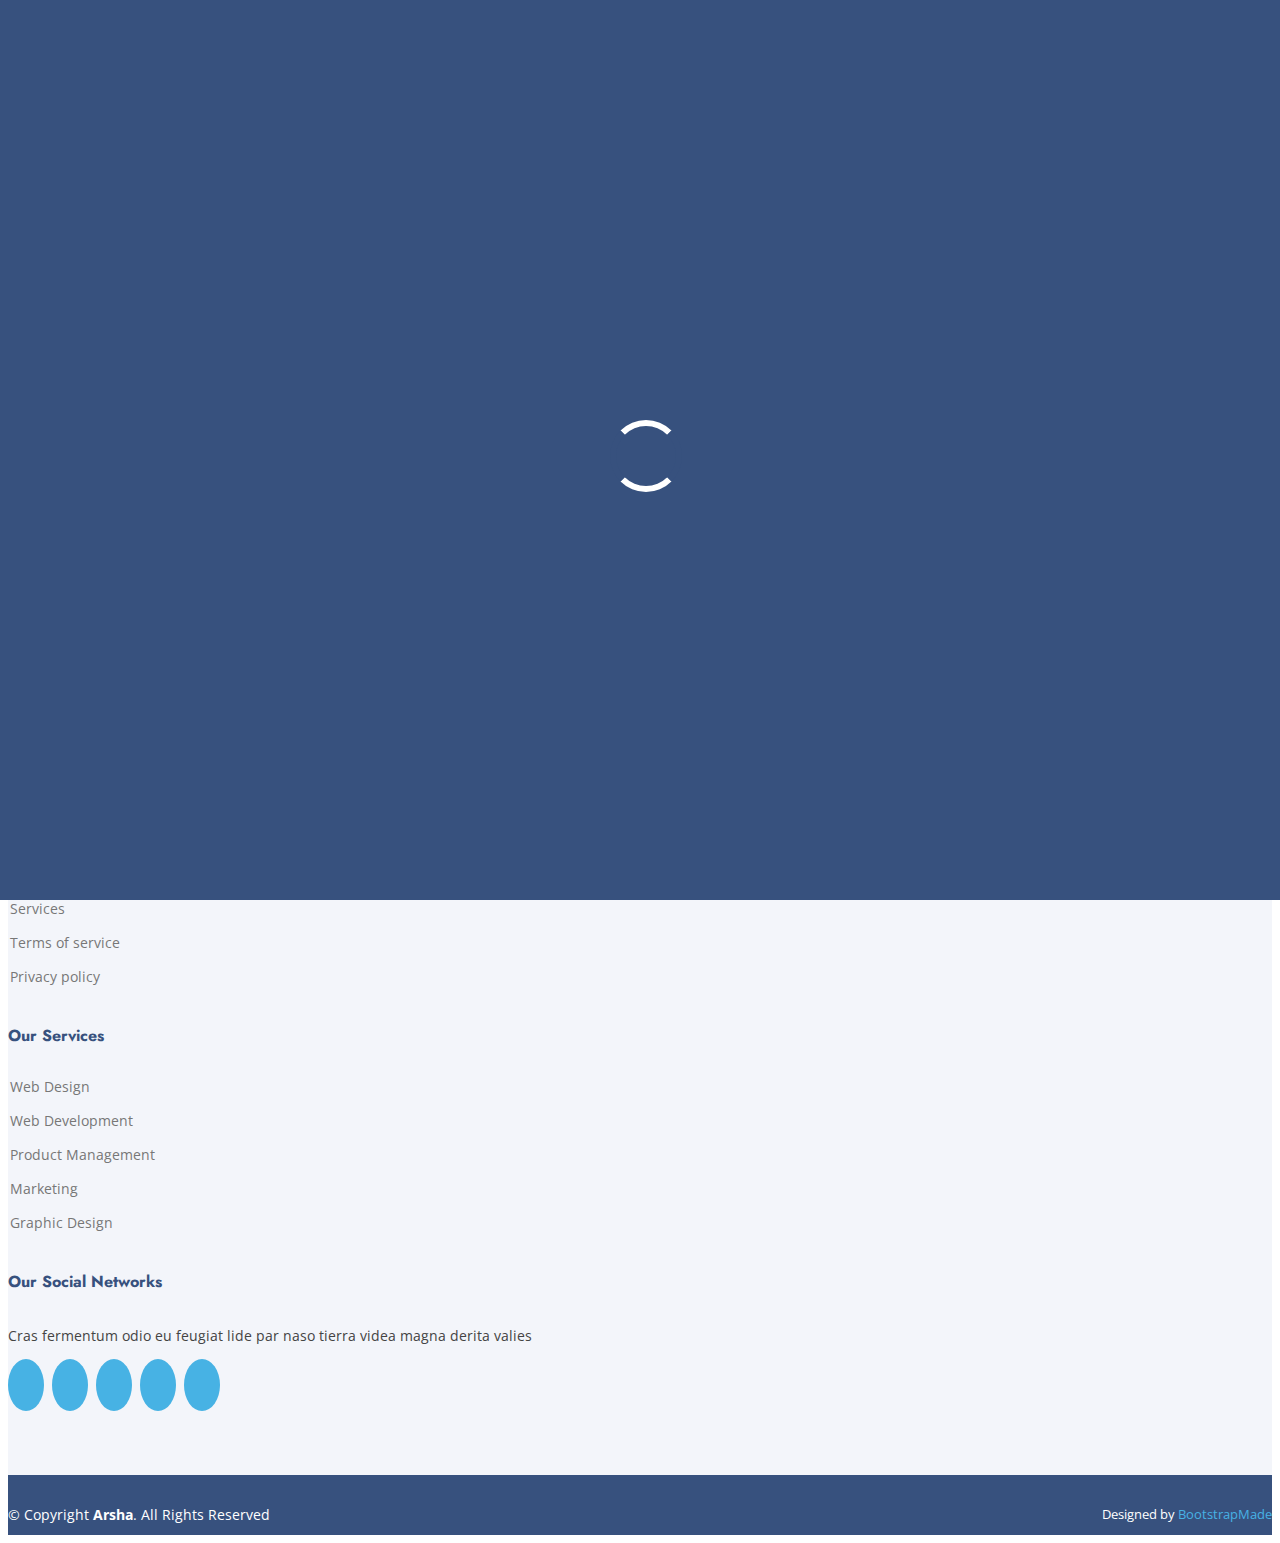
==== inner-page.html @ 509746f8 "Ui changes" ====
<!DOCTYPE html>
<html lang="en">

<head>
  <meta charset="utf-8">
  <meta content="width=device-width, initial-scale=1.0" name="viewport">

  <title>Inner Page - Arsha Bootstrap Template</title>
  <meta content="" name="description">
  <meta content="" name="keywords">

  <!-- Favicons -->
  <link href="assets/img/favicon.png" rel="icon">
  <link href="assets/img/apple-touch-icon.png" rel="apple-touch-icon">

  <!-- Google Fonts -->
  <link href="https://fonts.googleapis.com/css?family=Open+Sans:300,300i,400,400i,600,600i,700,700i|Jost:300,300i,400,400i,500,500i,600,600i,700,700i|Poppins:300,300i,400,400i,500,500i,600,600i,700,700i" rel="stylesheet">

  <!-- Vendor CSS Files -->
  <link href="assets/vendor/aos/aos.css" rel="stylesheet">
  <link href="assets/vendor/bootstrap/css/bootstrap.min.css" rel="stylesheet">
  <link href="assets/vendor/bootstrap-icons/bootstrap-icons.css" rel="stylesheet">
  <link href="assets/vendor/boxicons/css/boxicons.min.css" rel="stylesheet">
  <link href="assets/vendor/glightbox/css/glightbox.min.css" rel="stylesheet">
  <link href="assets/vendor/remixicon/remixicon.css" rel="stylesheet">
  <link href="assets/vendor/swiper/swiper-bundle.min.css" rel="stylesheet">

  <!-- Template Main CSS File -->
  <link href="assets/css/style.css" rel="stylesheet">

  <!-- =======================================================
  * Template Name: Arsha - v4.3.0
  * Template URL: https://bootstrapmade.com/arsha-free-bootstrap-html-template-corporate/
  * Author: BootstrapMade.com
  * License: https://bootstrapmade.com/license/
  ======================================================== -->
</head>

<body>

  <!-- ======= Header ======= -->
  <header id="header" class="fixed-top header-inner-pages">
    <div class="container d-flex align-items-center">

      <h1 class="logo me-auto"><a href="index.html">Arsha</a></h1>
      <!-- Uncomment below if you prefer to use an image logo -->
      <!-- <a href="index.html" class="logo me-auto"><img src="assets/img/logo.png" alt="" class="img-fluid"></a>-->

      <nav id="navbar" class="navbar">
        <ul>
          <li><a class="nav-link scrollto " href="#hero">Home</a></li>
          <li><a class="nav-link scrollto" href="#about">About</a></li>
          <li><a class="nav-link scrollto" href="#services">Services</a></li>
          <li><a class="nav-link   scrollto" href="#portfolio">Portfolio</a></li>
          <li><a class="nav-link scrollto" href="#team">Team</a></li>
          <li class="dropdown"><a href="#"><span>Drop Down</span> <i class="bi bi-chevron-down"></i></a>
            <ul>
              <li><a href="#">Drop Down 1</a></li>
              <li class="dropdown"><a href="#"><span>Deep Drop Down</span> <i class="bi bi-chevron-right"></i></a>
                <ul>
                  <li><a href="#">Deep Drop Down 1</a></li>
                  <li><a href="#">Deep Drop Down 2</a></li>
                  <li><a href="#">Deep Drop Down 3</a></li>
                  <li><a href="#">Deep Drop Down 4</a></li>
                  <li><a href="#">Deep Drop Down 5</a></li>
                </ul>
              </li>
              <li><a href="#">Drop Down 2</a></li>
              <li><a href="#">Drop Down 3</a></li>
              <li><a href="#">Drop Down 4</a></li>
            </ul>
          </li>
          <li><a class="nav-link scrollto" href="#contact">Contact</a></li>
          <li><a class="getstarted scrollto" href="#about">Get Started</a></li>
        </ul>
        <i class="bi bi-list mobile-nav-toggle"></i>
      </nav><!-- .navbar -->

    </div>
  </header><!-- End Header -->

  <main id="main">

    <!-- ======= Breadcrumbs ======= -->
    <section id="breadcrumbs" class="breadcrumbs">
      <div class="container">

        <ol>
          <li><a href="index.html">Home</a></li>
          <li>Inner Page</li>
        </ol>
        <h2>Inner Page</h2>

      </div>
    </section><!-- End Breadcrumbs -->

    <section class="inner-page">
      <div class="container">
        <p>
          Example inner page template
        </p>
      </div>
    </section>

  </main><!-- End #main -->

  <!-- ======= Footer ======= -->
  <footer id="footer">

    <!-- <div class="footer-newsletter">
      <div class="container">
        <div class="row justify-content-center">
          <div class="col-lg-6">
            <h4>Join Our Newsletter</h4>
            <p>Tamen quem nulla quae legam multos aute sint culpa legam noster magna</p>
            <form action="" method="post">
              <input type="email" name="email"><input type="submit" value="Subscribe">
            </form>
          </div>
        </div>
      </div>
    </div> -->

    <div class="footer-top">
      <div class="container">
        <div class="row">

          <div class="col-lg-3 col-md-6 footer-contact">
            <h3>Arsha</h3>
            <p>
              A108 Adam Street <br>
              New York, NY 535022<br>
              United States <br><br>
              <strong>Phone:</strong> +91 9486401085<br>
              <strong>Email:</strong> maharajqa@gmail.com<br>
            </p>
          </div>

          <div class="col-lg-3 col-md-6 footer-links">
            <h4>Useful Links</h4>
            <ul>
              <li><i class="bx bx-chevron-right"></i> <a href="#">Home</a></li>
              <li><i class="bx bx-chevron-right"></i> <a href="#">About us</a></li>
              <li><i class="bx bx-chevron-right"></i> <a href="#">Services</a></li>
              <li><i class="bx bx-chevron-right"></i> <a href="#">Terms of service</a></li>
              <li><i class="bx bx-chevron-right"></i> <a href="#">Privacy policy</a></li>
            </ul>
          </div>

          <div class="col-lg-3 col-md-6 footer-links">
            <h4>Our Services</h4>
            <ul>
              <li><i class="bx bx-chevron-right"></i> <a href="#">Web Design</a></li>
              <li><i class="bx bx-chevron-right"></i> <a href="#">Web Development</a></li>
              <li><i class="bx bx-chevron-right"></i> <a href="#">Product Management</a></li>
              <li><i class="bx bx-chevron-right"></i> <a href="#">Marketing</a></li>
              <li><i class="bx bx-chevron-right"></i> <a href="#">Graphic Design</a></li>
            </ul>
          </div>

          <div class="col-lg-3 col-md-6 footer-links">
            <h4>Our Social Networks</h4>
            <p>Cras fermentum odio eu feugiat lide par naso tierra videa magna derita valies</p>
            <div class="social-links mt-3">
              <a href="#" class="twitter"><i class="bx bxl-twitter"></i></a>
              <a href="#" class="facebook"><i class="bx bxl-facebook"></i></a>
              <a href="#" class="instagram"><i class="bx bxl-instagram"></i></a>
              <a href="#" class="google-plus"><i class="bx bxl-skype"></i></a>
              <a href="#" class="linkedin"><i class="bx bxl-linkedin"></i></a>
            </div>
          </div>

        </div>
      </div>
    </div>

    <div class="container footer-bottom clearfix">
      <div class="copyright">
        &copy; Copyright <strong><span>Arsha</span></strong>. All Rights Reserved
      </div>
      <div class="credits">
        <!-- All the links in the footer should remain intact. -->
        <!-- You can delete the links only if you purchased the pro version. -->
        <!-- Licensing information: https://bootstrapmade.com/license/ -->
        <!-- Purchase the pro version with working PHP/AJAX contact form: https://bootstrapmade.com/arsha-free-bootstrap-html-template-corporate/ -->
        Designed by <a href="https://bootstrapmade.com/">BootstrapMade</a>
      </div>

    </div>
  </footer><!-- End Footer -->

  <div id="preloader"></div>
  <a href="#" class="back-to-top d-flex align-items-center justify-content-center"><i class="bi bi-arrow-up-short"></i></a>

  <!-- Vendor JS Files -->
  <script src="assets/vendor/aos/aos.js"></script>
  <script src="assets/vendor/bootstrap/js/bootstrap.bundle.min.js"></script>
  <script src="assets/vendor/glightbox/js/glightbox.min.js"></script>
  <script src="assets/vendor/isotope-layout/isotope.pkgd.min.js"></script>
  <script src="assets/vendor/php-email-form/validate.js"></script>
  <script src="assets/vendor/swiper/swiper-bundle.min.js"></script>
  <script src="assets/vendor/waypoints/noframework.waypoints.js"></script>

  <!-- Template Main JS File -->
  <script src="assets/js/main.js"></script>

</body>

</html>
---- assets/css/style.css ----
/**
* Template Name: Arsha - v4.3.0
* Template URL: https://bootstrapmade.com/arsha-free-bootstrap-html-template-corporate/
* Author: BootstrapMade.com
* License: https://bootstrapmade.com/license/
*/

/*--------------------------------------------------------------
# General
--------------------------------------------------------------*/
body {
  font-family: "Open Sans", sans-serif;
  color: #444444;
}

a {
  color: #47b2e4;
  text-decoration: none;
}

a:hover {
  color: #73c5eb;
  text-decoration: none;
}

h1, h2, h3, h4, h5, h6 {
  font-family: "Jost", sans-serif;
}

/*--------------------------------------------------------------
# Preloader
--------------------------------------------------------------*/
#preloader {
  position: fixed;
  top: 0;
  left: 0;
  right: 0;
  bottom: 0;
  z-index: 9999;
  overflow: hidden;
  background: #37517e;
}

#preloader:before {
  content: "";
  position: fixed;
  top: calc(50% - 30px);
  left: calc(50% - 30px);
  border: 6px solid #37517e;
  border-top-color: #fff;
  border-bottom-color: #fff;
  border-radius: 50%;
  width: 60px;
  height: 60px;
  -webkit-animation: animate-preloader 1s linear infinite;
  animation: animate-preloader 1s linear infinite;
}

@-webkit-keyframes animate-preloader {
  0% {
    transform: rotate(0deg);
  }
  100% {
    transform: rotate(360deg);
  }
}

@keyframes animate-preloader {
  0% {
    transform: rotate(0deg);
  }
  100% {
    transform: rotate(360deg);
  }
}

/*--------------------------------------------------------------
# Back to top button
--------------------------------------------------------------*/
.back-to-top {
  position: fixed;
  visibility: hidden;
  opacity: 0;
  right: 15px;
  bottom: 15px;
  z-index: 996;
  background: #47b2e4;
  width: 40px;
  height: 40px;
  border-radius: 50px;
  transition: all 0.4s;
}

.back-to-top i {
  font-size: 24px;
  color: #fff;
  line-height: 0;
}

.back-to-top:hover {
  background: #6bc1e9;
  color: #fff;
}

.back-to-top.active {
  visibility: visible;
  opacity: 1;
}

/*--------------------------------------------------------------
# Header
--------------------------------------------------------------*/
#header {
  transition: all 0.5s;
  z-index: 997;
  padding: 15px 0;
}

#header.header-scrolled, #header.header-inner-pages {
  background: rgba(40, 58, 90, 0.9);
}

#header .logo {
  font-size: 27px;
  margin: 0;
  padding: 0;
  line-height: 1;
  font-weight: 500;
  letter-spacing: 2px;
}

#header .logo a {
  color: #fff;
}

#header .logo img {
  max-height: 40px;
}

/*--------------------------------------------------------------
# Navigation Menu
--------------------------------------------------------------*/
/**
* Desktop Navigation 
*/
.navbar {
  padding: 0;
}

.navbar ul {
  margin: 0;
  padding: 0;
  display: flex;
  list-style: none;
  align-items: center;
}

.navbar li {
  position: relative;
}

.navbar a, .navbar a:focus {
  display: flex;
  align-items: center;
  justify-content: space-between;
  padding: 10px 0 10px 30px;
  font-size: 15px;
  font-weight: 500;
  color: #fff;
  white-space: nowrap;
  transition: 0.3s;
}

.navbar a i, .navbar a:focus i {
  font-size: 12px;
  line-height: 0;
  margin-left: 5px;
}

.navbar a:hover, .navbar .active, .navbar .active:focus, .navbar li:hover > a {
  color: #47b2e4;
}

.navbar .getstarted {
  padding: 8px 20px;
  margin-left: 30px;
  border-radius: 50px;
  color: #fff;
  font-size: 14px;
  border: 2px solid #47b2e4;
  font-weight: 600;
}

.navbar .getstarted:hover {
  color: #fff;
  background: #31a9e1;
}

.navbar .dropdown ul {
  display: block;
  position: absolute;
  left: 14px;
  top: calc(100% + 30px);
  margin: 0;
  padding: 10px 0;
  z-index: 99;
  opacity: 0;
  visibility: hidden;
  background: #fff;
  box-shadow: 0px 0px 30px rgba(127, 137, 161, 0.25);
  transition: 0.3s;
  border-radius: 4px;
}

.navbar .dropdown ul li {
  min-width: 200px;
}

.navbar .dropdown ul a {
  padding: 10px 20px;
  font-size: 14px;
  text-transform: none;
  font-weight: 500;
  color: #0c3c53;
}

.navbar .dropdown ul a i {
  font-size: 12px;
}

.navbar .dropdown ul a:hover, .navbar .dropdown ul .active:hover, .navbar .dropdown ul li:hover > a {
  color: #47b2e4;
}

.navbar .dropdown:hover > ul {
  opacity: 1;
  top: 100%;
  visibility: visible;
}

.navbar .dropdown .dropdown ul {
  top: 0;
  left: calc(100% - 30px);
  visibility: hidden;
}

.navbar .dropdown .dropdown:hover > ul {
  opacity: 1;
  top: 0;
  left: 100%;
  visibility: visible;
}

@media (max-width: 1366px) {
  .navbar .dropdown .dropdown ul {
    left: -90%;
  }
  .navbar .dropdown .dropdown:hover > ul {
    left: -100%;
  }
}

/**
* Mobile Navigation 
*/
.mobile-nav-toggle {
  color: #fff;
  font-size: 28px;
  cursor: pointer;
  display: none;
  line-height: 0;
  transition: 0.5s;
}

.mobile-nav-toggle.bi-x {
  color: #fff;
}

@media (max-width: 991px) {
  .mobile-nav-toggle {
    display: block;
  }
  .navbar ul {
    display: none;
  }
}

.navbar-mobile {
  position: fixed;
  overflow: hidden;
  top: 0;
  right: 0;
  left: 0;
  bottom: 0;
  background: rgba(40, 58, 90, 0.9);
  transition: 0.3s;
  z-index: 999;
}

.navbar-mobile .mobile-nav-toggle {
  position: absolute;
  top: 15px;
  right: 15px;
}

.navbar-mobile ul {
  display: block;
  position: absolute;
  top: 55px;
  right: 15px;
  bottom: 15px;
  left: 15px;
  padding: 10px 0;
  border-radius: 10px;
  background-color: #fff;
  overflow-y: auto;
  transition: 0.3s;
}

.navbar-mobile a {
  padding: 10px 20px;
  font-size: 15px;
  color: #37517e;
}

.navbar-mobile a:hover, .navbar-mobile .active, .navbar-mobile li:hover > a {
  color: #47b2e4;
}

.navbar-mobile .getstarted {
  margin: 15px;
  color: #37517e;
}

.navbar-mobile .dropdown ul {
  position: static;
  display: none;
  margin: 10px 20px;
  padding: 10px 0;
  z-index: 99;
  opacity: 1;
  visibility: visible;
  background: #fff;
  box-shadow: 0px 0px 30px rgba(127, 137, 161, 0.25);
}

.navbar-mobile .dropdown ul li {
  min-width: 200px;
}

.navbar-mobile .dropdown ul a {
  padding: 10px 20px;
}

.navbar-mobile .dropdown ul a i {
  font-size: 12px;
}

.navbar-mobile .dropdown ul a:hover, .navbar-mobile .dropdown ul .active:hover, .navbar-mobile .dropdown ul li:hover > a {
  color: #47b2e4;
}

.navbar-mobile .dropdown > .dropdown-active {
  display: block;
}

/*--------------------------------------------------------------
# Hero Section
--------------------------------------------------------------*/
#hero {
  width: 100%;
  height: 80vh;
  background: #37517e;
}

#hero .container {
  padding-top: 72px;
}

#hero h1 {
  margin: 0 0 10px 0;
  font-size: 48px;
  font-weight: 700;
  line-height: 56px;
  color: #fff;
}

#hero h2 {
  color: rgba(255, 255, 255, 0.6);
  margin-bottom: 50px;
  font-size: 24px;
}

#hero .btn-get-started {
  font-family: "Jost", sans-serif;
  font-weight: 500;
  font-size: 16px;
  letter-spacing: 1px;
  display: inline-block;
  padding: 10px 28px 11px 28px;
  border-radius: 50px;
  transition: 0.5s;
  margin: 10px 0 0 0;
  color: #fff;
  background: #47b2e4;
}

#hero .btn-get-started:hover {
  background: #209dd8;
}

#hero .btn-watch-video {
  font-size: 16px;
  display: flex;
  align-items: center;
  transition: 0.5s;
  margin: 10px 0 0 25px;
  color: #fff;
  line-height: 1;
}

#hero .btn-watch-video i {
  line-height: 0;
  color: #fff;
  font-size: 32px;
  transition: 0.3s;
  margin-right: 8px;
}

#hero .btn-watch-video:hover i {
  color: #47b2e4;
}

#hero .animated {
  animation: up-down 2s ease-in-out infinite alternate-reverse both;
}

@media (max-width: 991px) {
  #hero {
    height: 100vh;
    text-align: center;
  }
  #hero .animated {
    -webkit-animation: none;
    animation: none;
  }
  #hero .hero-img {
    text-align: center;
  }
  #hero .hero-img img {
    width: 50%;
  }
}

@media (max-width: 768px) {
  #hero h1 {
    font-size: 28px;
    line-height: 36px;
  }
  #hero h2 {
    font-size: 18px;
    line-height: 24px;
    margin-bottom: 30px;
  }
  #hero .hero-img img {
    width: 70%;
  }
}

@media (max-width: 575px) {
  #hero .hero-img img {
    width: 80%;
  }
  #hero .btn-get-started {
    font-size: 16px;
    padding: 10px 24px 11px 24px;
  }
}

@-webkit-keyframes up-down {
  0% {
    transform: translateY(10px);
  }
  100% {
    transform: translateY(-10px);
  }
}

@keyframes up-down {
  0% {
    transform: translateY(10px);
  }
  100% {
    transform: translateY(-10px);
  }
}

/*--------------------------------------------------------------
# Sections General
--------------------------------------------------------------*/
section {
  padding: 60px 0;
  overflow: hidden;
}

.section-bg {
  background-color: #f3f5fa;
}

.section-title {
  text-align: center;
  padding-bottom: 30px;
}

.section-title h2 {
  font-size: 32px;
  font-weight: bold;
  text-transform: uppercase;
  margin-bottom: 20px;
  padding-bottom: 20px;
  position: relative;
  color: #37517e;
}

.section-title h2::before {
  content: '';
  position: absolute;
  display: block;
  width: 120px;
  height: 1px;
  background: #ddd;
  bottom: 1px;
  left: calc(50% - 60px);
}

.section-title h2::after {
  content: '';
  position: absolute;
  display: block;
  width: 40px;
  height: 3px;
  background: #47b2e4;
  bottom: 0;
  left: calc(50% - 20px);
}

.section-title p {
  margin-bottom: 0;
}

/*--------------------------------------------------------------
# Cliens
--------------------------------------------------------------*/
.cliens {
  padding: 12px 0;
  text-align: center;
}

.cliens img {
  max-width: 45%;
  transition: all 0.4s ease-in-out;
  display: inline-block;
  padding: 15px 0;
  /* filter: grayscale(100); */
}

.cliens img:hover {
  filter: none;
  transform: scale(1.1);
}

@media (max-width: 768px) {
  .cliens img {
    max-width: 40%;
  }
}

/*--------------------------------------------------------------
# About Us
--------------------------------------------------------------*/
.about .content h3 {
  font-weight: 600;
  font-size: 26px;
}

.about .content ul {
  list-style: none;
  padding: 0;
}

.about .content ul li {
  padding-left: 28px;
  position: relative;
}

.about .content ul li + li {
  margin-top: 10px;
}

.about .content ul i {
  position: absolute;
  left: 0;
  top: 2px;
  font-size: 20px;
  color: #47b2e4;
  line-height: 1;
}

.about .content p:last-child {
  margin-bottom: 0;
}

.about .content .btn-learn-more {
  font-family: "Poppins", sans-serif;
  font-weight: 500;
  font-size: 14px;
  letter-spacing: 1px;
  display: inline-block;
  padding: 12px 32px;
  border-radius: 4px;
  transition: 0.3s;
  line-height: 1;
  color: #47b2e4;
  -webkit-animation-delay: 0.8s;
  animation-delay: 0.8s;
  margin-top: 6px;
  border: 2px solid #47b2e4;
}

.about .content .btn-learn-more:hover {
  background: #47b2e4;
  color: #fff;
  text-decoration: none;
}

/*--------------------------------------------------------------
# Why Us
--------------------------------------------------------------*/
.why-us .content {
  padding: 60px 100px 0 100px;
}

.why-us .content h3 {
  font-weight: 400;
  font-size: 34px;
  color: #37517e;
}

.why-us .content h4 {
  font-size: 20px;
  font-weight: 700;
  margin-top: 5px;
}

.why-us .content p {
  font-size: 15px;
  color: #848484;
}

.why-us .img {
  background-size: contain;
  background-repeat: no-repeat;
  background-position: center center;
}

.why-us .accordion-list {
  padding: 0 100px 60px 100px;
}

.why-us .accordion-list ul {
  padding: 0;
  list-style: none;
}

.why-us .accordion-list li + li {
  margin-top: 15px;
}

.why-us .accordion-list li {
  padding: 20px;
  background: #fff;
  border-radius: 4px;
}

.why-us .accordion-list a {
  display: block;
  position: relative;
  font-family: "Poppins", sans-serif;
  font-size: 16px;
  line-height: 24px;
  font-weight: 500;
  padding-right: 30px;
  outline: none;
  cursor: pointer;
}

.why-us .accordion-list span {
  color: #47b2e4;
  font-weight: 600;
  font-size: 18px;
  padding-right: 10px;
}

.why-us .accordion-list i {
  font-size: 24px;
  position: absolute;
  right: 0;
  top: 0;
}

.why-us .accordion-list p {
  margin-bottom: 0;
  padding: 10px 0 0 0;
}

.why-us .accordion-list .icon-show {
  display: none;
}

.why-us .accordion-list a.collapsed {
  color: #343a40;
}

.why-us .accordion-list a.collapsed:hover {
  color: #47b2e4;
}

.why-us .accordion-list a.collapsed .icon-show {
  display: inline-block;
}

.why-us .accordion-list a.collapsed .icon-close {
  display: none;
}

@media (max-width: 1024px) {
  .why-us .content, .why-us .accordion-list {
    padding-left: 0;
    padding-right: 0;
  }
}

@media (max-width: 992px) {
  .why-us .img {
    min-height: 400px;
  }
  .why-us .content {
    padding-top: 30px;
  }
  .why-us .accordion-list {
    padding-bottom: 30px;
  }
}

@media (max-width: 575px) {
  .why-us .img {
    min-height: 200px;
  }
}

/*--------------------------------------------------------------
# Skills
--------------------------------------------------------------*/
.skills .content h3 {
  font-weight: 700;
  font-size: 32px;
  color: #37517e;
  font-family: "Poppins", sans-serif;
}

.skills .content ul {
  list-style: none;
  padding: 0;
}

.skills .content ul li {
  padding-bottom: 10px;
}

.skills .content ul i {
  font-size: 20px;
  padding-right: 4px;
  color: #47b2e4;
}

.skills .content p:last-child {
  margin-bottom: 0;
}

.skills .progress {
  height: 60px;
  display: block;
  background: none;
  border-radius: 0;
}

.skills .progress .skill {
  padding: 0;
  margin: 0 0 6px 0;
  text-transform: uppercase;
  display: block;
  font-weight: 600;
  font-family: "Poppins", sans-serif;
  color: #37517e;
}

.skills .progress .skill .val {
  float: right;
  font-style: normal;
}

.skills .progress-bar-wrap {
  background: #e8edf5;
  height: 10px;
}

.skills .progress-bar {
  width: 1px;
  height: 10px;
  transition: .9s;
  background-color: #4668a2;
}

/*--------------------------------------------------------------
# Services
--------------------------------------------------------------*/
.services .icon-box {
  box-shadow: 0px 0 25px 0 rgba(0, 0, 0, 0.1);
  padding: 50px 30px;
  transition: all ease-in-out 0.4s;
  background: #fff;
}

.services .icon-box .icon {
  margin-bottom: 10px;
}

.services .icon-box .icon i {
  color: #47b2e4;
  font-size: 36px;
  transition: 0.3s;
}

.services .icon-box h4 {
  font-weight: 500;
  margin-bottom: 15px;
  font-size: 24px;
}

.services .icon-box h4 a {
  color: #37517e;
  transition: ease-in-out 0.3s;
}

.services .icon-box p {
  line-height: 24px;
  font-size: 14px;
  margin-bottom: 0;
}

.services .icon-box:hover {
  transform: translateY(-10px);
}

.services .icon-box:hover h4 a {
  color: #47b2e4;
}

/*--------------------------------------------------------------
# Cta
--------------------------------------------------------------*/
.cta {
  background: linear-gradient(rgba(40, 58, 90, 0.9), rgba(40, 58, 90, 0.9)), url("../img/cta-bg.jpg") fixed center center;
  background-size: cover;
  padding: 120px 0;
}

.cta h3 {
  color: #fff;
  font-size: 28px;
  font-weight: 700;
}

.cta p {
  color: #fff;
}

.cta .cta-btn {
  font-family: "Jost", sans-serif;
  font-weight: 500;
  font-size: 16px;
  letter-spacing: 1px;
  display: inline-block;
  padding: 12px 40px;
  border-radius: 50px;
  transition: 0.5s;
  margin: 10px;
  border: 2px solid #fff;
  color: #fff;
}

.cta .cta-btn:hover {
  background: #47b2e4;
  border: 2px solid #47b2e4;
}

@media (max-width: 1024px) {
  .cta {
    background-attachment: scroll;
  }
}

@media (min-width: 769px) {
  .cta .cta-btn-container {
    display: flex;
    align-items: center;
    justify-content: flex-end;
  }
}

/*--------------------------------------------------------------
# Portfolio
--------------------------------------------------------------*/
.portfolio #portfolio-flters {
  list-style: none;
  margin-bottom: 20px;
}

.portfolio #portfolio-flters li {
  cursor: pointer;
  display: inline-block;
  margin: 10px 5px;
  font-size: 15px;
  font-weight: 500;
  line-height: 1;
  color: #444444;
  transition: all 0.3s;
  padding: 8px 20px;
  border-radius: 50px;
  font-family: "Poppins", sans-serif;
}

.portfolio #portfolio-flters li:hover, .portfolio #portfolio-flters li.filter-active {
  background: #47b2e4;
  color: #fff;
}

.portfolio .portfolio-item {
  margin-bottom: 30px;
}

.portfolio .portfolio-item .portfolio-img {
  overflow: hidden;
}

.portfolio .portfolio-item .portfolio-img img {
  transition: all 0.6s;
}

.portfolio .portfolio-item .portfolio-info {
  opacity: 0;
  position: absolute;
  left: 15px;
  bottom: 0;
  z-index: 3;
  right: 15px;
  transition: all 0.3s;
  background: rgba(55, 81, 126, 0.8);
  padding: 10px 15px;
}

.portfolio .portfolio-item .portfolio-info h4 {
  font-size: 18px;
  color: #fff;
  font-weight: 600;
  color: #fff;
  margin-bottom: 0px;
}

.portfolio .portfolio-item .portfolio-info p {
  color: #f9fcfe;
  font-size: 14px;
  margin-bottom: 0;
}

.portfolio .portfolio-item .portfolio-info .preview-link, .portfolio .portfolio-item .portfolio-info .details-link {
  position: absolute;
  right: 40px;
  font-size: 24px;
  top: calc(50% - 18px);
  color: #fff;
  transition: 0.3s;
}

.portfolio .portfolio-item .portfolio-info .preview-link:hover, .portfolio .portfolio-item .portfolio-info .details-link:hover {
  color: #47b2e4;
}

.portfolio .portfolio-item .portfolio-info .details-link {
  right: 10px;
}

.portfolio .portfolio-item:hover .portfolio-img img {
  transform: scale(1.15);
}

.portfolio .portfolio-item:hover .portfolio-info {
  opacity: 1;
}

/*--------------------------------------------------------------
# Portfolio Details
--------------------------------------------------------------*/
.portfolio-details {
  padding-top: 40px;
}

.portfolio-details .portfolio-details-slider img {
  width: 100%;
}

.portfolio-details .portfolio-details-slider .swiper-pagination {
  margin-top: 20px;
  position: relative;
}

.portfolio-details .portfolio-details-slider .swiper-pagination .swiper-pagination-bullet {
  width: 12px;
  height: 12px;
  background-color: #fff;
  opacity: 1;
  border: 1px solid #47b2e4;
}

.portfolio-details .portfolio-details-slider .swiper-pagination .swiper-pagination-bullet-active {
  background-color: #47b2e4;
}

.portfolio-details .portfolio-info {
  padding: 30px;
  box-shadow: 0px 0 30px rgba(55, 81, 126, 0.08);
}

.portfolio-details .portfolio-info h3 {
  font-size: 22px;
  font-weight: 700;
  margin-bottom: 20px;
  padding-bottom: 20px;
  border-bottom: 1px solid #eee;
}

.portfolio-details .portfolio-info ul {
  list-style: none;
  padding: 0;
  font-size: 15px;
}

.portfolio-details .portfolio-info ul li + li {
  margin-top: 10px;
}

.portfolio-details .portfolio-description {
  padding-top: 30px;
}

.portfolio-details .portfolio-description h2 {
  font-size: 26px;
  font-weight: 700;
  margin-bottom: 20px;
}

.portfolio-details .portfolio-description p {
  padding: 0;
}

/*--------------------------------------------------------------
# Team
--------------------------------------------------------------*/
.team .member {
  position: relative;
  box-shadow: 0px 2px 15px rgba(0, 0, 0, 0.1);
  padding: 30px;
  border-radius: 5px;
  background: #fff;
  transition: 0.5s;
}

.team .member .pic {
  overflow: hidden;
  width: 180px;
  border-radius: 50%;
}

.team .member .pic img {
  transition: ease-in-out 0.3s;
}

.team .member:hover {
  transform: translateY(-10px);
}

.team .member .member-info {
  padding-left: 30px;
}

.team .member h4 {
  font-weight: 700;
  margin-bottom: 5px;
  font-size: 20px;
  color: #37517e;
}

.team .member span {
  display: block;
  font-size: 15px;
  padding-bottom: 10px;
  position: relative;
  font-weight: 500;
}

.team .member span::after {
  content: '';
  position: absolute;
  display: block;
  width: 50px;
  height: 1px;
  background: #cbd6e9;
  bottom: 0;
  left: 0;
}

.team .member p {
  margin: 10px 0 0 0;
  font-size: 14px;
}

.team .member .social {
  margin-top: 12px;
  display: flex;
  align-items: center;
  justify-content: flex-start;
}

.team .member .social a {
  transition: ease-in-out 0.3s;
  display: flex;
  align-items: center;
  justify-content: center;
  border-radius: 50px;
  width: 32px;
  height: 32px;
  background: #eff2f8;
}

.team .member .social a i {
  color: #37517e;
  font-size: 16px;
  margin: 0 2px;
}

.team .member .social a:hover {
  background: #47b2e4;
}

.team .member .social a:hover i {
  color: #fff;
}

.team .member .social a + a {
  margin-left: 8px;
}

/*--------------------------------------------------------------
# Pricing
--------------------------------------------------------------*/
.pricing .row {
  padding-top: 40px;
}

.pricing .box {
  padding: 60px 40px;
  box-shadow: 0 3px 20px -2px rgba(20, 45, 100, 0.1);
  background: #fff;
  height: 100%;
  border-top: 4px solid #fff;
  border-radius: 5px;
}

.pricing h3 {
  font-weight: 500;
  margin-bottom: 15px;
  font-size: 20px;
  color: #37517e;
}

.pricing h4 {
  font-size: 48px;
  color: #37517e;
  font-weight: 400;
  font-family: "Jost", sans-serif;
  margin-bottom: 25px;
}

.pricing h4 sup {
  font-size: 28px;
}

.pricing h4 span {
  color: #47b2e4;
  font-size: 18px;
  display: block;
}

.pricing ul {
  padding: 20px 0;
  list-style: none;
  color: #999;
  text-align: left;
  line-height: 20px;
}

.pricing ul li {
  padding: 10px 0 10px 30px;
  position: relative;
}

.pricing ul i {
  color: #28a745;
  font-size: 24px;
  position: absolute;
  left: 0;
  top: 6px;
}

.pricing ul .na {
  color: #ccc;
}

.pricing ul .na i {
  color: #ccc;
}

.pricing ul .na span {
  text-decoration: line-through;
}

.pricing .buy-btn {
  display: inline-block;
  padding: 12px 35px;
  border-radius: 50px;
  color: #47b2e4;
  transition: none;
  font-size: 16px;
  font-weight: 500;
  font-family: "Jost", sans-serif;
  transition: 0.3s;
  border: 1px solid #47b2e4;
}

.pricing .buy-btn:hover {
  background: #47b2e4;
  color: #fff;
}

.pricing .featured {
  border-top-color: #47b2e4;
}

.pricing .featured .buy-btn {
  background: #47b2e4;
  color: #fff;
}

.pricing .featured .buy-btn:hover {
  background: #23a3df;
}

@media (max-width: 992px) {
  .pricing .box {
    max-width: 60%;
    margin: 0 auto 30px auto;
  }
}

@media (max-width: 767px) {
  .pricing .box {
    max-width: 80%;
    margin: 0 auto 30px auto;
  }
}

@media (max-width: 420px) {
  .pricing .box {
    max-width: 100%;
    margin: 0 auto 30px auto;
  }
}

/*--------------------------------------------------------------
# Frequently Asked Questions
--------------------------------------------------------------*/
.faq .faq-list {
  padding: 0 100px;
}

.faq .faq-list ul {
  padding: 0;
  list-style: none;
}

.faq .faq-list li + li {
  margin-top: 15px;
}

.faq .faq-list li {
  padding: 20px;
  background: #fff;
  border-radius: 4px;
  position: relative;
}

.faq .faq-list a {
  display: block;
  position: relative;
  font-family: "Poppins", sans-serif;
  font-size: 16px;
  line-height: 24px;
  font-weight: 500;
  padding: 0 30px;
  outline: none;
  cursor: pointer;
}

.faq .faq-list .icon-help {
  font-size: 24px;
  position: absolute;
  right: 0;
  left: 20px;
  color: #47b2e4;
}

.faq .faq-list .icon-show, .faq .faq-list .icon-close {
  font-size: 24px;
  position: absolute;
  right: 0;
  top: 0;
}

.faq .faq-list p {
  margin-bottom: 0;
  padding: 10px 0 0 0;
}

.faq .faq-list .icon-show {
  display: none;
}

.faq .faq-list a.collapsed {
  color: #37517e;
  transition: 0.3s;
}

.faq .faq-list a.collapsed:hover {
  color: #47b2e4;
}

.faq .faq-list a.collapsed .icon-show {
  display: inline-block;
}

.faq .faq-list a.collapsed .icon-close {
  display: none;
}

@media (max-width: 1200px) {
  .faq .faq-list {
    padding: 0;
  }
}

/*--------------------------------------------------------------
# Contact
--------------------------------------------------------------*/
.contact .info {
  border-top: 3px solid #47b2e4;
  border-bottom: 3px solid #47b2e4;
  padding: 30px;
  background: #fff;
  width: 100%;
  box-shadow: 0 0 24px 0 rgba(0, 0, 0, 0.1);
}

.contact .info i {
  font-size: 20px;
  color: #47b2e4;
  float: left;
  width: 44px;
  height: 44px;
  background: #e7f5fb;
  display: flex;
  justify-content: center;
  align-items: center;
  border-radius: 50px;
  transition: all 0.3s ease-in-out;
}

.contact .info h4 {
  padding: 0 0 0 60px;
  font-size: 22px;
  font-weight: 600;
  margin-bottom: 5px;
  color: #37517e;
}

.contact .info p {
  padding: 0 0 10px 60px;
  margin-bottom: 20px;
  font-size: 14px;
  color: #6182ba;
}

.contact .info .email p {
  padding-top: 5px;
}

.contact .info .social-links {
  padding-left: 60px;
}

.contact .info .social-links a {
  font-size: 18px;
  display: inline-block;
  background: #333;
  color: #fff;
  line-height: 1;
  padding: 8px 0;
  border-radius: 50%;
  text-align: center;
  width: 36px;
  height: 36px;
  transition: 0.3s;
  margin-right: 10px;
}

.contact .info .social-links a:hover {
  background: #47b2e4;
  color: #fff;
}

.contact .info .email:hover i, .contact .info .address:hover i, .contact .info .phone:hover i {
  background: #47b2e4;
  color: #fff;
}

.contact .php-email-form {
  width: 100%;
  border-top: 3px solid #47b2e4;
  border-bottom: 3px solid #47b2e4;
  padding: 30px;
  background: #fff;
  box-shadow: 0 0 24px 0 rgba(0, 0, 0, 0.12);
}

.contact .php-email-form .form-group {
  padding-bottom: 8px;
}

.contact .php-email-form .validate {
  display: none;
  color: red;
  margin: 0 0 15px 0;
  font-weight: 400;
  font-size: 13px;
}

.contact .php-email-form .error-message {
  display: none;
  color: #fff;
  background: #ed3c0d;
  text-align: left;
  padding: 15px;
  font-weight: 600;
}

.contact .php-email-form .error-message br + br {
  margin-top: 25px;
}

.contact .php-email-form .sent-message {
  display: none;
  color: #fff;
  background: #18d26e;
  text-align: center;
  padding: 15px;
  font-weight: 600;
}

.contact .php-email-form .loading {
  display: none;
  background: #fff;
  text-align: center;
  padding: 15px;
}

.contact .php-email-form .loading:before {
  content: "";
  display: inline-block;
  border-radius: 50%;
  width: 24px;
  height: 24px;
  margin: 0 10px -6px 0;
  border: 3px solid #18d26e;
  border-top-color: #eee;
  -webkit-animation: animate-loading 1s linear infinite;
  animation: animate-loading 1s linear infinite;
}

.contact .php-email-form .form-group {
  margin-bottom: 20px;
}

.contact .php-email-form label {
  padding-bottom: 8px;
}

.contact .php-email-form input, .contact .php-email-form textarea {
  border-radius: 0;
  box-shadow: none;
  font-size: 14px;
  border-radius: 4px;
}

.contact .php-email-form input:focus, .contact .php-email-form textarea:focus {
  border-color: #47b2e4;
}

.contact .php-email-form input {
  height: 44px;
}

.contact .php-email-form textarea {
  padding: 10px 12px;
}

.contact .php-email-form button[type="submit"] {
  background: #47b2e4;
  border: 0;
  padding: 12px 34px;
  color: #fff;
  transition: 0.4s;
  border-radius: 50px;
}

.contact .php-email-form button[type="submit"]:hover {
  background: #209dd8;
}

@-webkit-keyframes animate-loading {
  0% {
    transform: rotate(0deg);
  }
  100% {
    transform: rotate(360deg);
  }
}

@keyframes animate-loading {
  0% {
    transform: rotate(0deg);
  }
  100% {
    transform: rotate(360deg);
  }
}

/*--------------------------------------------------------------
# Breadcrumbs
--------------------------------------------------------------*/
.breadcrumbs {
  padding: 15px 0;
  background: #f3f5fa;
  min-height: 40px;
  margin-top: 72px;
}

@media (max-width: 992px) {
  .breadcrumbs {
    margin-top: 68px;
  }
}

.breadcrumbs h2 {
  font-size: 28px;
  font-weight: 600;
  color: #37517e;
}

.breadcrumbs ol {
  display: flex;
  flex-wrap: wrap;
  list-style: none;
  padding: 0 0 10px 0;
  margin: 0;
  font-size: 14px;
}

.breadcrumbs ol li + li {
  padding-left: 10px;
}

.breadcrumbs ol li + li::before {
  display: inline-block;
  padding-right: 10px;
  color: #4668a2;
  content: "/";
}

/*--------------------------------------------------------------
# Footer
--------------------------------------------------------------*/
#footer {
  font-size: 14px;
  background: #37517e;
}

#footer .footer-newsletter {
  padding: 50px 0;
  background: #f3f5fa;
  text-align: center;
  font-size: 15px;
  color: #444444;
}

#footer .footer-newsletter h4 {
  font-size: 24px;
  margin: 0 0 20px 0;
  padding: 0;
  line-height: 1;
  font-weight: 600;
  color: #37517e;
}

#footer .footer-newsletter form {
  margin-top: 30px;
  background: #fff;
  padding: 6px 10px;
  position: relative;
  border-radius: 50px;
  box-shadow: 0px 2px 15px rgba(0, 0, 0, 0.06);
  text-align: left;
}

#footer .footer-newsletter form input[type="email"] {
  border: 0;
  padding: 4px 8px;
  width: calc(100% - 100px);
}

#footer .footer-newsletter form input[type="submit"] {
  position: absolute;
  top: 0;
  right: 0;
  bottom: 0;
  border: 0;
  background: none;
  font-size: 16px;
  padding: 0 20px;
  background: #47b2e4;
  color: #fff;
  transition: 0.3s;
  border-radius: 50px;
  box-shadow: 0px 2px 15px rgba(0, 0, 0, 0.1);
}

#footer .footer-newsletter form input[type="submit"]:hover {
  background: #209dd8;
}

#footer .footer-top {
  padding: 60px 0 30px 0;
  background: #f3f5fa;
}

#footer .footer-top .footer-contact {
  margin-bottom: 30px;
}

#footer .footer-top .footer-contact h3 {
  font-size: 28px;
  margin: 0 0 10px 0;
  padding: 2px 0 2px 0;
  line-height: 1;
  text-transform: uppercase;
  font-weight: 600;
  color: #37517e;
}

#footer .footer-top .footer-contact p {
  font-size: 14px;
  line-height: 24px;
  margin-bottom: 0;
  font-family: "Jost", sans-serif;
  color: #5e5e5e;
}

#footer .footer-top h4 {
  font-size: 16px;
  font-weight: bold;
  color: #37517e;
  position: relative;
  padding-bottom: 12px;
}

#footer .footer-top .footer-links {
  margin-bottom: 30px;
}

#footer .footer-top .footer-links ul {
  list-style: none;
  padding: 0;
  margin: 0;
}

#footer .footer-top .footer-links ul i {
  padding-right: 2px;
  color: #47b2e4;
  font-size: 18px;
  line-height: 1;
}

#footer .footer-top .footer-links ul li {
  padding: 10px 0;
  display: flex;
  align-items: center;
}

#footer .footer-top .footer-links ul li:first-child {
  padding-top: 0;
}

#footer .footer-top .footer-links ul a {
  color: #777777;
  transition: 0.3s;
  display: inline-block;
  line-height: 1;
}

#footer .footer-top .footer-links ul a:hover {
  text-decoration: none;
  color: #47b2e4;
}

#footer .footer-top .social-links a {
  font-size: 18px;
  display: inline-block;
  background: #47b2e4;
  color: #fff;
  line-height: 1;
  padding: 8px 0;
  margin-right: 4px;
  border-radius: 50%;
  text-align: center;
  width: 36px;
  height: 36px;
  transition: 0.3s;
}

#footer .footer-top .social-links a:hover {
  background: #209dd8;
  color: #fff;
  text-decoration: none;
}

#footer .footer-bottom {
  padding-top: 30px;
  padding-bottom: 30px;
  color: #fff;
}

#footer .copyright {
  float: left;
}

#footer .credits {
  float: right;
  padding-left: .5rem;
  font-size: 13px;
}

#footer .credits a {
  transition: 0.3s;
}

@media (max-width: 768px) {
  #footer .footer-bottom {
    padding-top: 20px;
    padding-bottom: 20px;
  }
  #footer .copyright, #footer .credits {
    text-align: center;
    float: none;
  }
  #footer .credits {
    padding-top: 4px;
  }
}
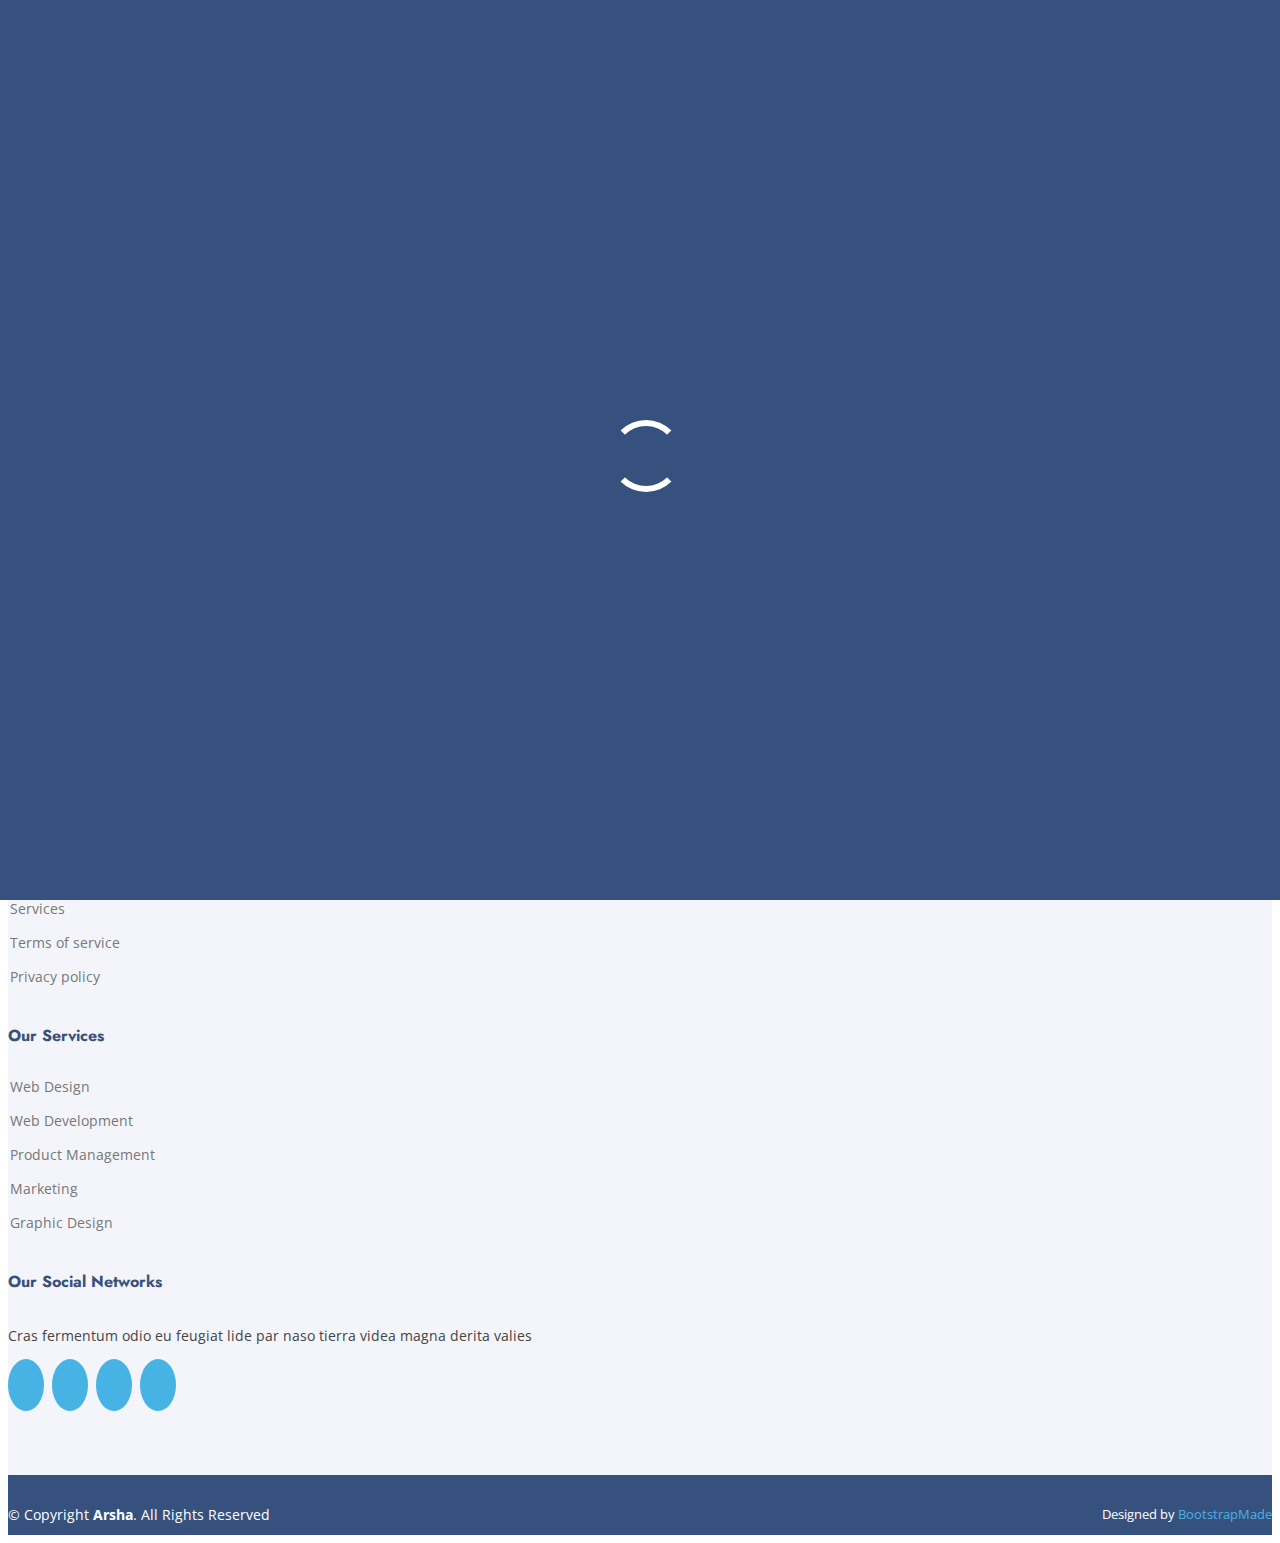
==== commit 483f28ed: "Contact changes" ====
--- a/inner-page.html
+++ b/inner-page.html
@@ -131,7 +131,7 @@
               A108 Adam Street <br>
               New York, NY 535022<br>
               United States <br><br>
-              <strong>Phone:</strong> +91 9486401085<br>
+              <strong>Phone:</strong> +91 8248989340<br>
               <strong>Email:</strong> maharajqa@gmail.com<br>
             </p>
           </div>
@@ -163,7 +163,7 @@
             <p>Cras fermentum odio eu feugiat lide par naso tierra videa magna derita valies</p>
             <div class="social-links mt-3">
               <a href="#" class="twitter"><i class="bx bxl-twitter"></i></a>
-              <a href="#" class="facebook"><i class="bx bxl-facebook"></i></a>
+              <!-- <a href="#" class="facebook"><i class="bx bxl-facebook"></i></a> -->
               <a href="#" class="instagram"><i class="bx bxl-instagram"></i></a>
               <a href="#" class="google-plus"><i class="bx bxl-skype"></i></a>
               <a href="#" class="linkedin"><i class="bx bxl-linkedin"></i></a>
